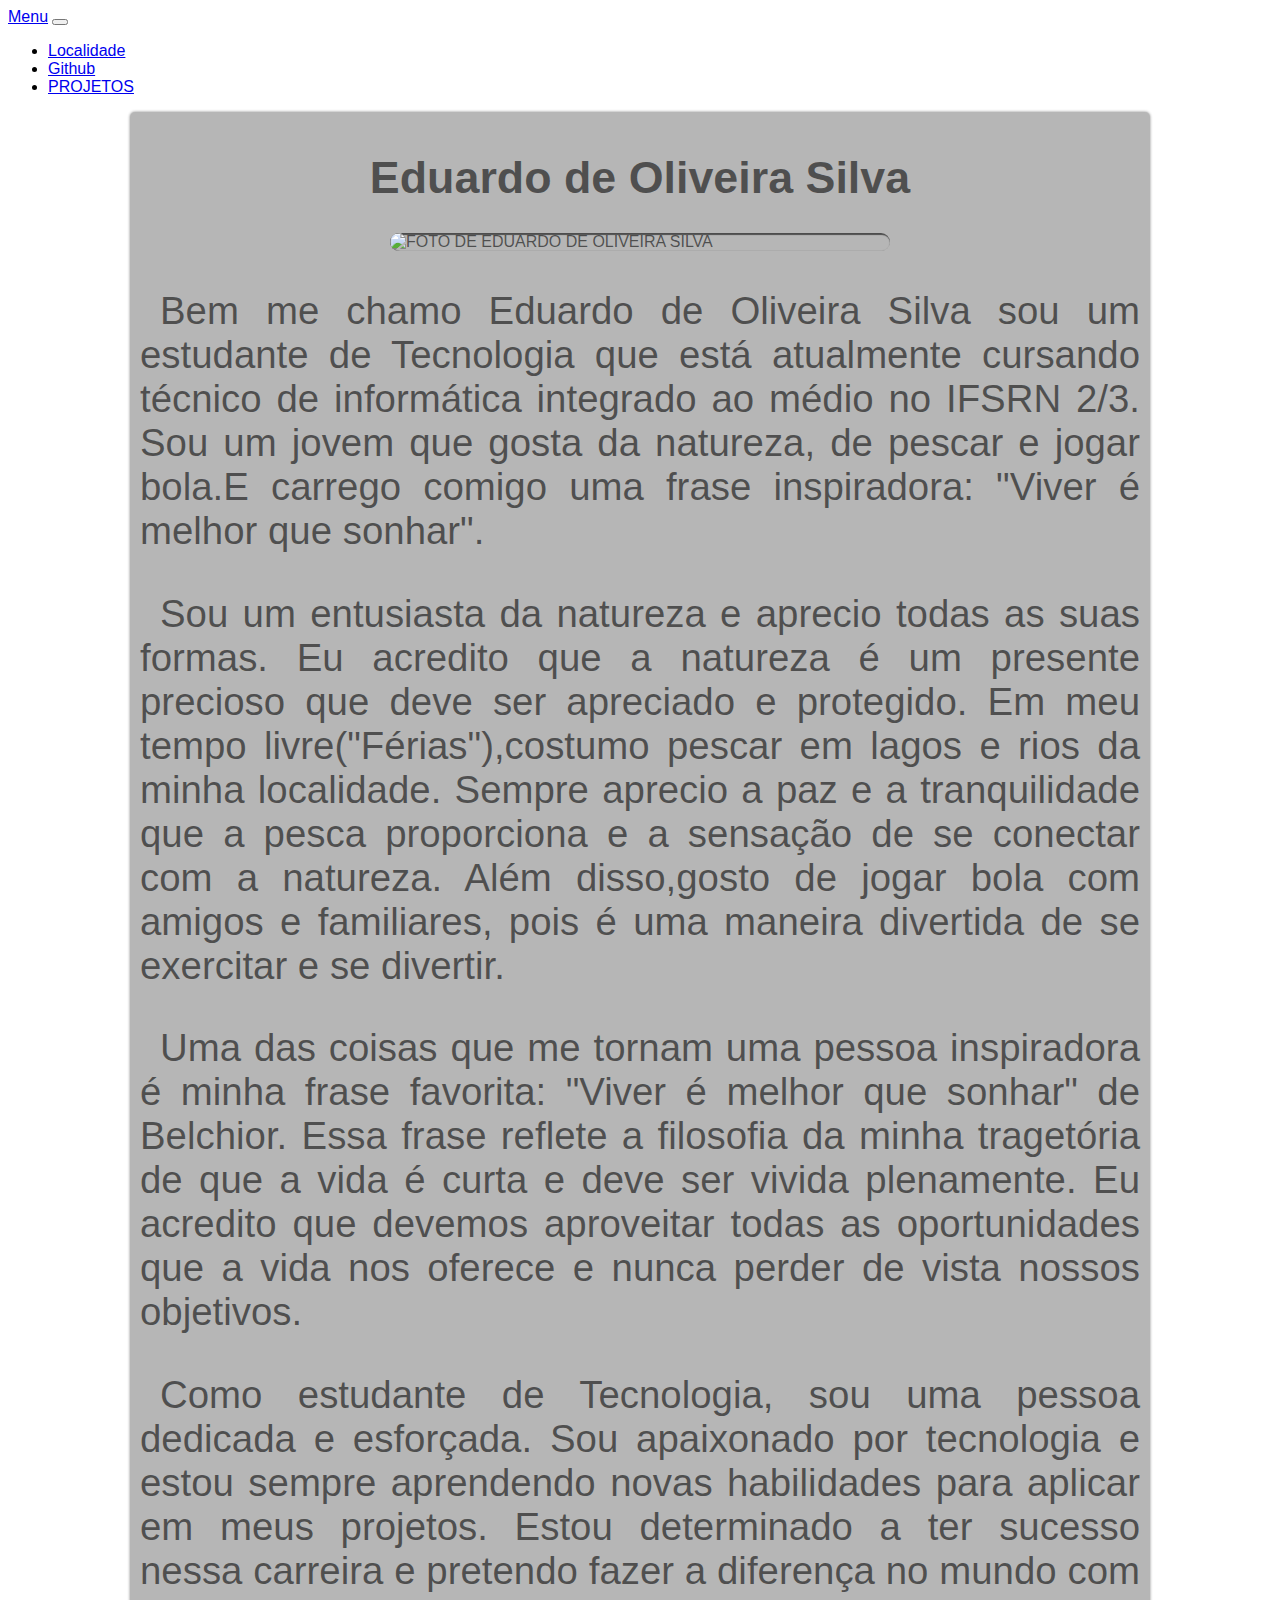
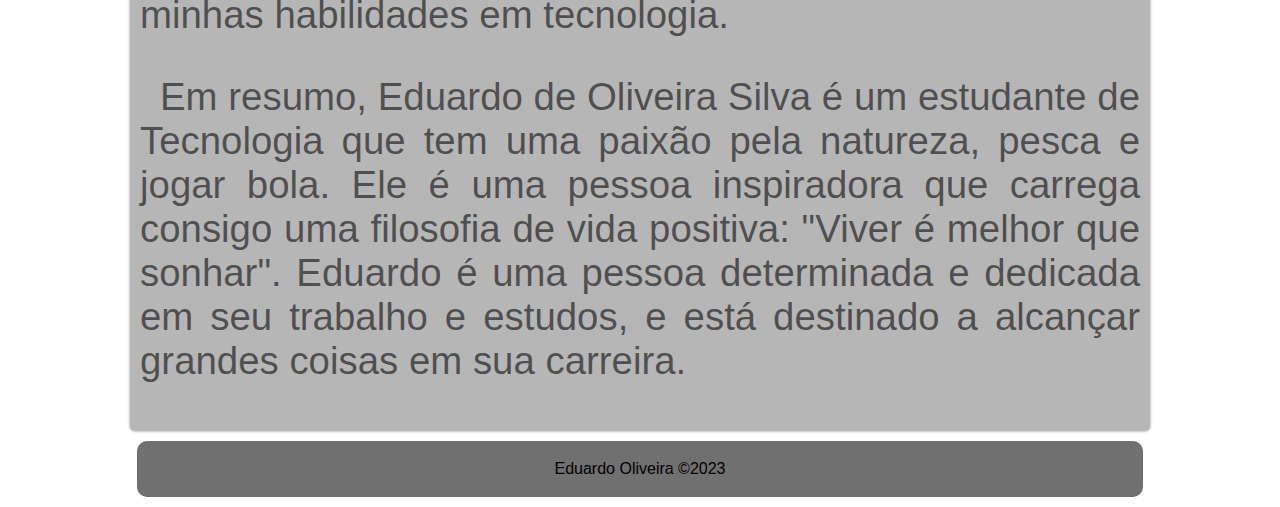
==== Eduardo.html @ d031ef60 "Initial commit" ====
<!DOCTYPE html>
<html lang="pt-br">
<head>
    <meta charset="UTF-8">
    <meta http-equiv="X-UA-Compatible" content="IE=edge">
    <meta name="viewport" content="width=device-width, initial-scale=1.0">
    <link href="https://cdn.jsdelivr.net/npm/bootstrap@5.3.0-alpha3/dist/css/bootstrap.min.css" rel="stylesheet" integrity="sha384-KK94CHFLLe+nY2dmCWGMq91rCGa5gtU4mk92HdvYe+M/SXH301p5ILy+dN9+nJOZ" crossorigin="anonymous">
    <script src="https://cdn.jsdelivr.net/npm/bootstrap@5.3.0-alpha3/dist/js/bootstrap.bundle.min.js" integrity="sha384-ENjdO4Dr2bkBIFxQpeoTz1HIcje39Wm4jDKdf19U8gI4ddQ3GYNS7NTKfAdVQSZe" crossorigin="anonymous"></script>

    <link rel="shortcut icon" href="imagens/favicon.png" type="image/x-icon">

    <link rel="stylesheet" href="style.css">
    <title>Eduardo de Oliveira Silva</title>
</head>
<body>
    <nav class="navbar navbar-expand-lg bg-body-tertiary">
        <div class="container-fluid">
          <a class="navbar-brand" href="#">Menu</a>
          <button class="navbar-toggler" type="button" data-bs-toggle="collapse" data-bs-target="#navbarSupportedContent" aria-controls="navbarSupportedContent" aria-expanded="false" aria-label="Toggle navigation">
            <span class="navbar-toggler-icon"></span>
          </button>
          <div class="collapse navbar-collapse" id="navbarSupportedContent">
            <ul class="navbar-nav me-auto mb-2 mb-lg-0">
              <li class="nav-item">
                <a class="nav-link active" aria-current="page" href="Localidade/index.html">Localidade</a>
              </li>
              <li class="nav-item">
                <a class="nav-link" href="https://github.com/EduardoOliveiraS">Github</a>
                <li class="nav-item">
                    <a class="nav-link" href="Projetos/projeto.html">PROJETOS</a>
                  </li>
              </li>
            </ul>
              </li>
          </div>
        </div>
      </nav>
    <main>
        <article>
            <h1>Eduardo de Oliveira Silva</h1>
            <div class="foto1"><img src="https://avatars.githubusercontent.com/u/131202854?v=4" alt=" FOTO DE EDUARDO DE OLIVEIRA SILVA"></div>

            <p>Bem me chamo Eduardo de Oliveira Silva sou um estudante de Tecnologia que está atualmente cursando técnico de informática integrado ao médio no IFSRN 2/3. Sou um jovem que gosta da natureza, de pescar e jogar bola.E carrego comigo uma frase inspiradora: "Viver é melhor que sonhar".</p>

            <p>Sou um entusiasta da natureza e aprecio todas as suas formas. Eu acredito que a natureza é um presente precioso que deve ser apreciado e protegido. Em meu tempo livre("Férias"),costumo pescar em lagos e rios da minha localidade. Sempre aprecio a paz e a tranquilidade que a pesca proporciona e a sensação de se conectar com a natureza. Além disso,gosto de jogar bola com amigos e familiares, pois é uma maneira divertida de se exercitar e se divertir.</p>

            <p>Uma das coisas que me tornam uma pessoa inspiradora é minha frase favorita: "Viver é melhor que sonhar" de Belchior. Essa frase reflete a filosofia da minha tragetória de que a vida é curta e deve ser vivida plenamente. Eu acredito que devemos aproveitar todas as oportunidades que a vida nos oferece e nunca perder de vista nossos objetivos.</p>

            <p>Como estudante de Tecnologia, sou uma pessoa dedicada e esforçada. Sou apaixonado por tecnologia e estou sempre aprendendo novas habilidades para aplicar em meus projetos. Estou determinado a ter sucesso nessa carreira e pretendo fazer a diferença no mundo com minhas habilidades em tecnologia.</p>

            <p>Em resumo, Eduardo de Oliveira Silva é um estudante de Tecnologia que tem uma paixão pela natureza, pesca e jogar bola. Ele é uma pessoa inspiradora que carrega consigo uma filosofia de vida positiva: "Viver é melhor que sonhar". Eduardo é uma pessoa determinada e dedicada em seu trabalho e estudos, e está destinado a alcançar grandes coisas em sua carreira.</p>
        </article>
    </main>
    <footer>
        <p>Eduardo Oliveira &copy;2023</p>
    </footer>
    
</body>
</html>
---- style.css ----
@charset "UTF-8";
body,html{
    font-family: Arial, Helvetica, sans-serif;
}
main{
    min-width:300px;
    max-width: 1000px;
    margin: auto;
    background-color: rgba(0, 0, 0, 0.288);
    color:rgba(0, 0, 0, 0.575);
    padding: 10px;
    border-radius: 5px;
    box-shadow: 0px 0px 3px rgba(0, 0, 0, 0.479);
}
article>h1{
    text-align: center;
    font-size:3.5vw;
}
article>p{
    font-size: 3vw;
    text-indent: 20px;
    text-align: justify;
}

.foto1 > img{
    width:50%;
    display: block;
    margin: auto;
    border-radius: 10px;
    box-shadow: inset 1px 1px 1px 1px ;
    
}
footer{
    min-width:300px;
    max-width: 1000px;
    background-color: rgba(0, 0, 0, 0.562);
    color:black;
    padding:3px;
    border-radius: 10px;
    margin-top: 10px;
    margin: 10px auto;
}
footer>p{

    text-align: center;
}
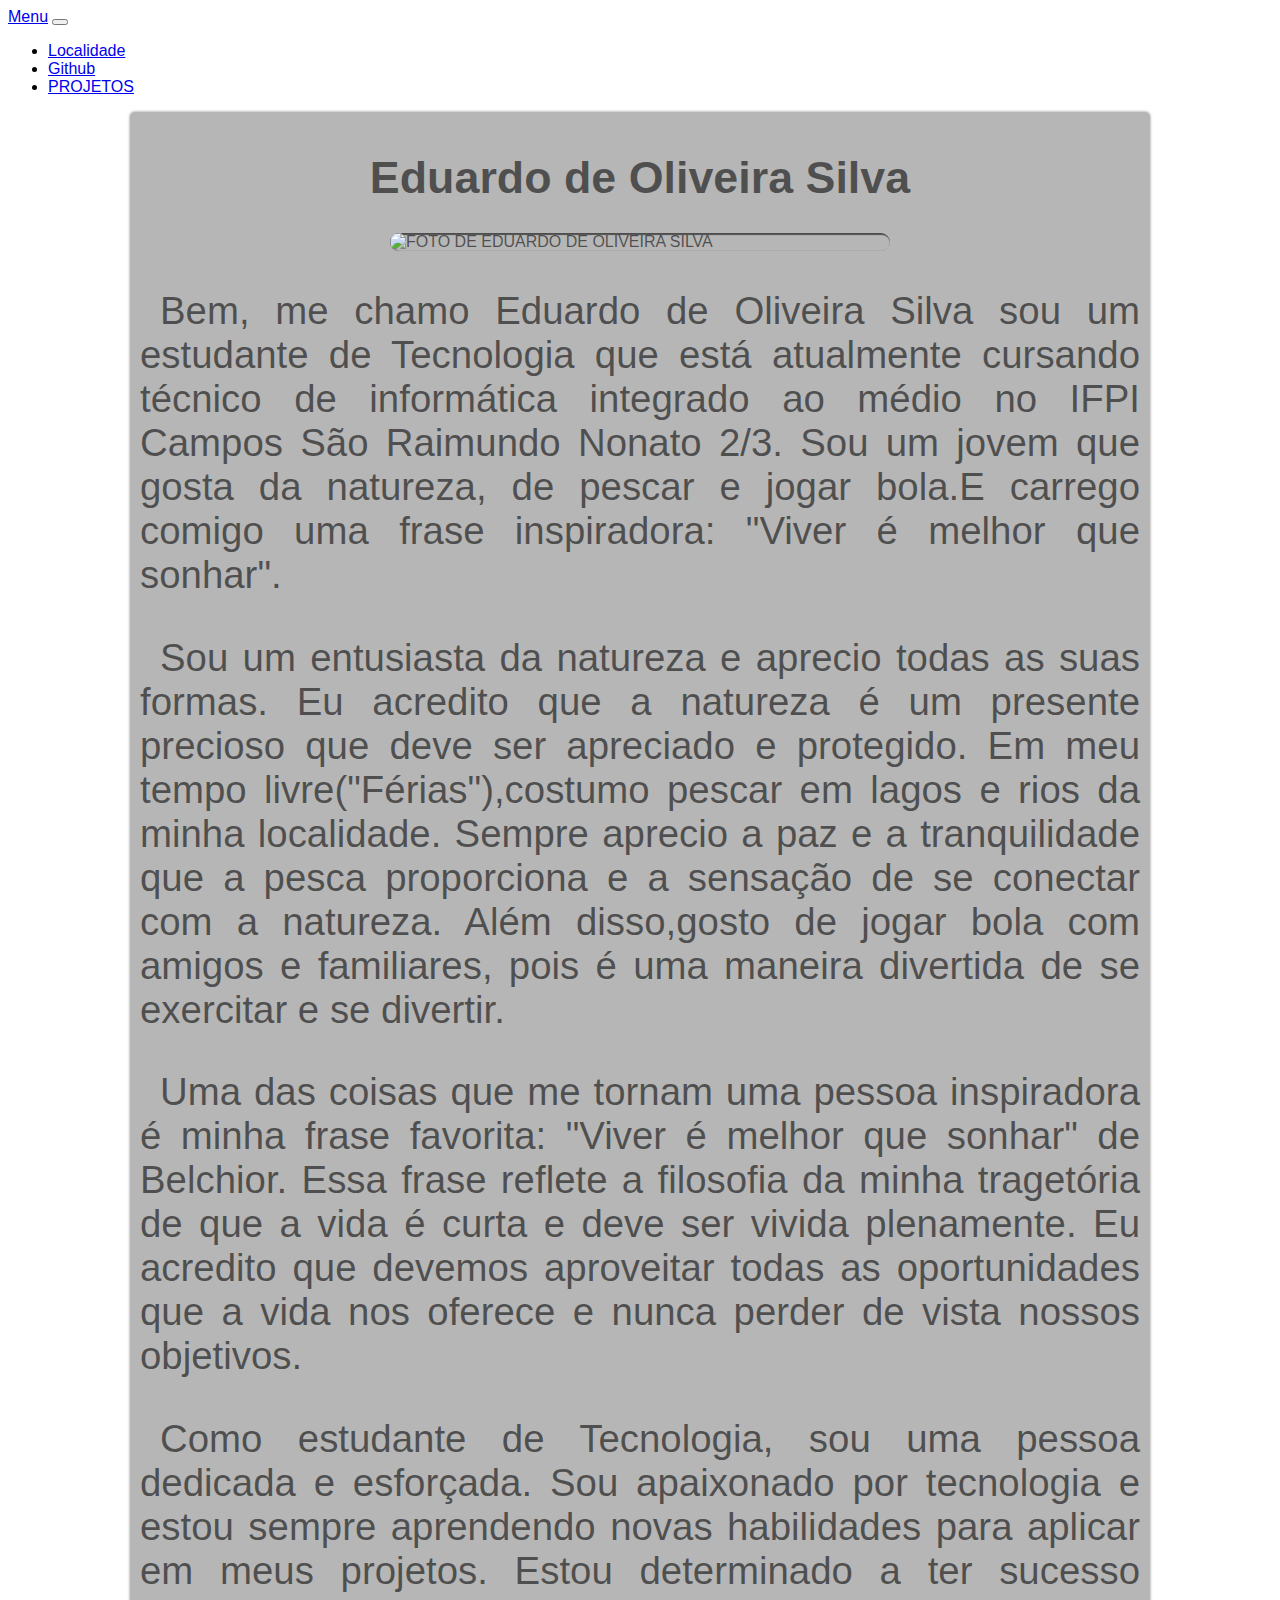
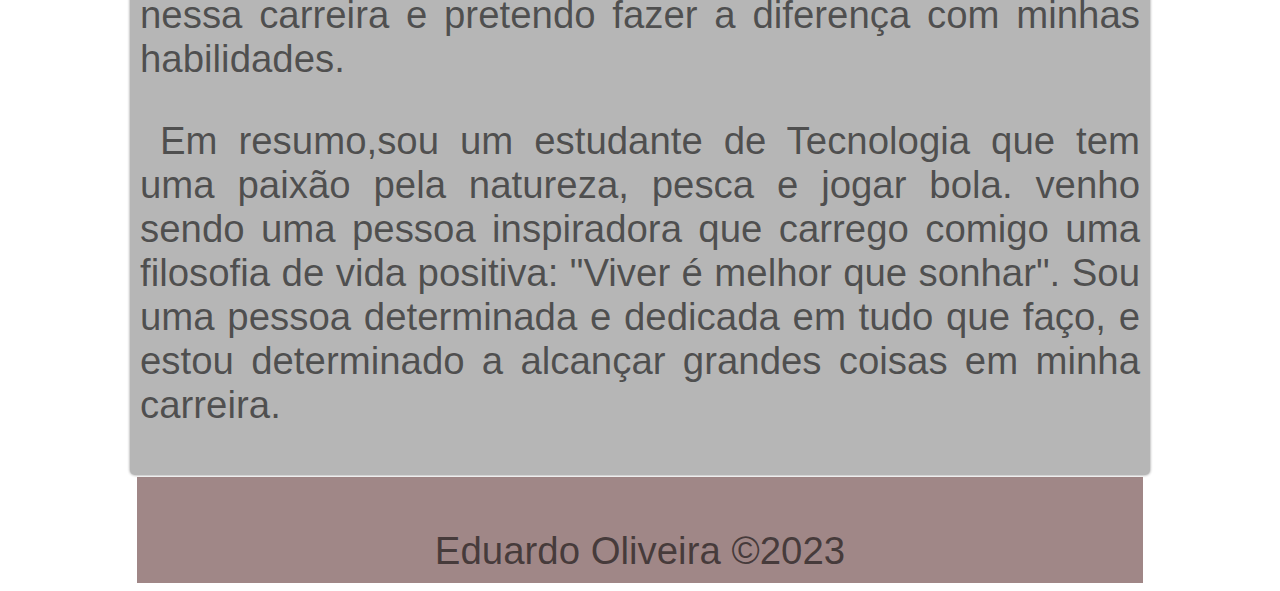
==== commit 7671737e: "atualizei" ====
--- a/Eduardo.html
+++ b/Eduardo.html
@@ -40,15 +40,26 @@
             <h1>Eduardo de Oliveira Silva</h1>
             <div class="foto1"><img src="https://avatars.githubusercontent.com/u/131202854?v=4" alt=" FOTO DE EDUARDO DE OLIVEIRA SILVA"></div>
 
-            <p>Bem me chamo Eduardo de Oliveira Silva sou um estudante de Tecnologia que está atualmente cursando técnico de informática integrado ao médio no IFSRN 2/3. Sou um jovem que gosta da natureza, de pescar e jogar bola.E carrego comigo uma frase inspiradora: "Viver é melhor que sonhar".</p>
+            <p>Bem, me chamo Eduardo de Oliveira Silva sou um estudante de Tecnologia que está atualmente cursando técnico de informática integrado ao médio no IFPI Campos São Raimundo Nonato 2/3. Sou um jovem que gosta da natureza, de pescar e jogar bola.E carrego comigo uma frase inspiradora: "Viver é melhor que sonhar".</p>
 
             <p>Sou um entusiasta da natureza e aprecio todas as suas formas. Eu acredito que a natureza é um presente precioso que deve ser apreciado e protegido. Em meu tempo livre("Férias"),costumo pescar em lagos e rios da minha localidade. Sempre aprecio a paz e a tranquilidade que a pesca proporciona e a sensação de se conectar com a natureza. Além disso,gosto de jogar bola com amigos e familiares, pois é uma maneira divertida de se exercitar e se divertir.</p>
 
             <p>Uma das coisas que me tornam uma pessoa inspiradora é minha frase favorita: "Viver é melhor que sonhar" de Belchior. Essa frase reflete a filosofia da minha tragetória de que a vida é curta e deve ser vivida plenamente. Eu acredito que devemos aproveitar todas as oportunidades que a vida nos oferece e nunca perder de vista nossos objetivos.</p>
 
-            <p>Como estudante de Tecnologia, sou uma pessoa dedicada e esforçada. Sou apaixonado por tecnologia e estou sempre aprendendo novas habilidades para aplicar em meus projetos. Estou determinado a ter sucesso nessa carreira e pretendo fazer a diferença no mundo com minhas habilidades em tecnologia.</p>
+            <p>Como estudante de Tecnologia, sou uma pessoa dedicada e esforçada. Sou apaixonado por tecnologia e estou sempre aprendendo novas habilidades para aplicar em meus projetos. Estou determinado a ter sucesso nessa carreira e pretendo fazer a diferença com minhas habilidades.</p>
+            <!--
+              Estou
+                Fui
+                Seria
+                Era
+                Vou ser
+                Me torno
+                Tornei-me
+                Venho sendo
+                Sendo
+              -->
 
-            <p>Em resumo, Eduardo de Oliveira Silva é um estudante de Tecnologia que tem uma paixão pela natureza, pesca e jogar bola. Ele é uma pessoa inspiradora que carrega consigo uma filosofia de vida positiva: "Viver é melhor que sonhar". Eduardo é uma pessoa determinada e dedicada em seu trabalho e estudos, e está destinado a alcançar grandes coisas em sua carreira.</p>
+            <p>Em resumo,sou um estudante de Tecnologia que tem uma paixão pela natureza, pesca e jogar bola. venho sendo uma pessoa inspiradora que carrego comigo uma filosofia de vida positiva: "Viver é melhor que sonhar". Sou uma pessoa determinada e dedicada em tudo que faço, e estou determinado a alcançar grandes coisas em minha carreira.</p>
         </article>
     </main>
     <footer>
--- a/style.css
+++ b/style.css
@@ -33,14 +33,15 @@
 footer{
     min-width:300px;
     max-width: 1000px;
-    background-color: rgba(0, 0, 0, 0.562);
+    background-color:rgba(102, 63, 63, 0.623);
     color:black;
     padding:3px;
-    border-radius: 10px;
-    margin-top: 10px;
-    margin: 10px auto;
+    margin: 2px auto 1px auto;
 }
 footer>p{
-
-    text-align: center;
+text-align: center;
+padding-top: 10px;
+margin-bottom: 7px;
+color:rgba(0, 0, 0, 0.575);
+font-size: 3vw;
 }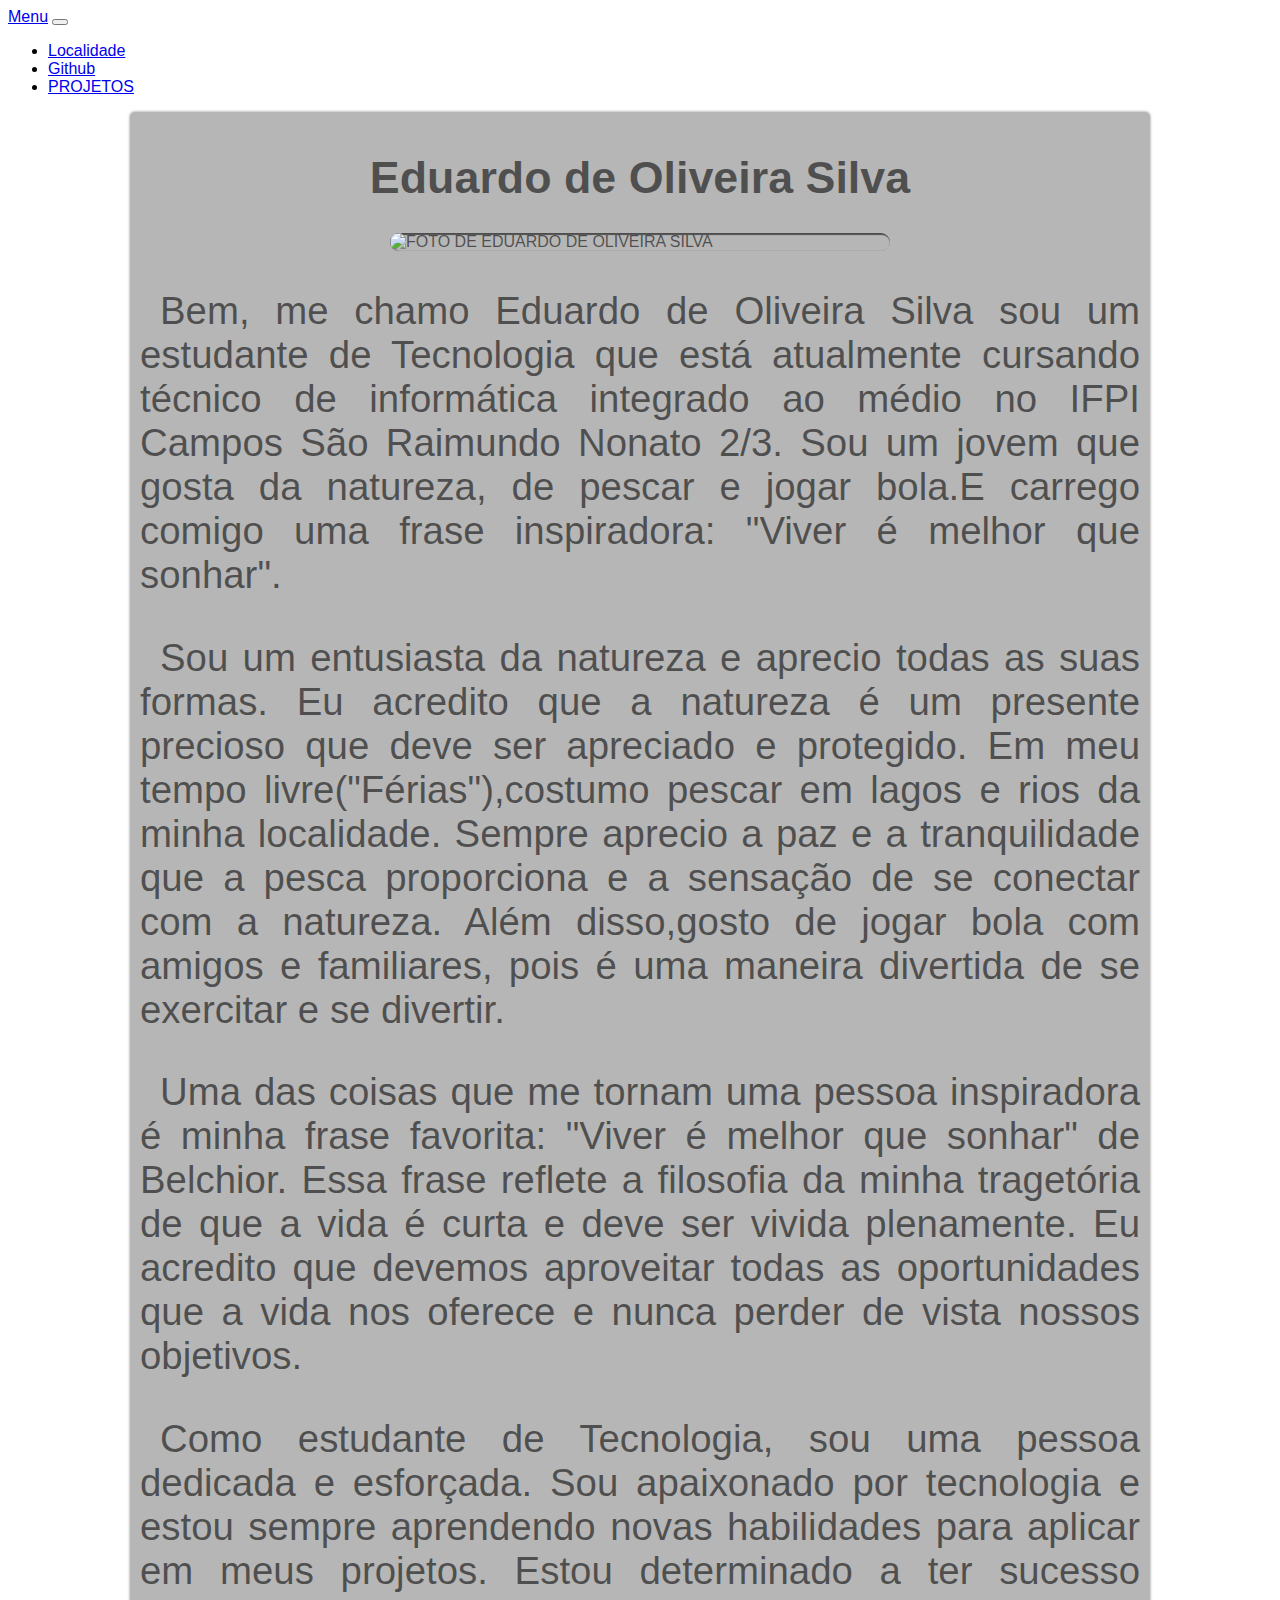
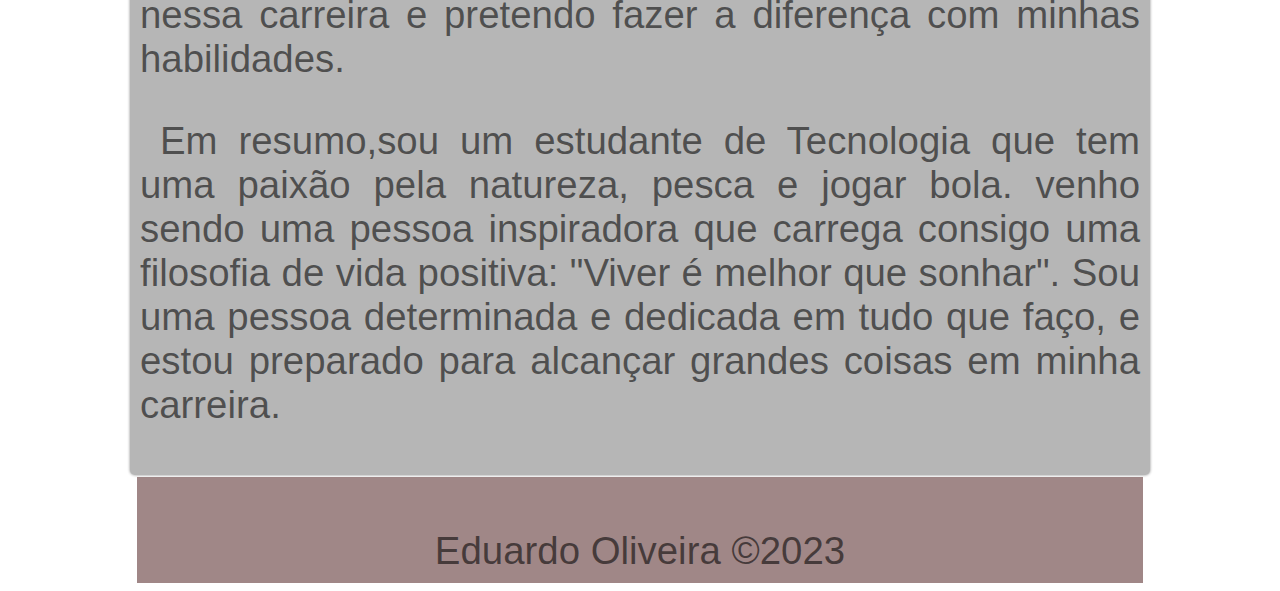
==== commit 9262f0dd: "atualizei" ====
--- a/Eduardo.html
+++ b/Eduardo.html
@@ -59,7 +59,7 @@
                 Sendo
               -->
 
-            <p>Em resumo,sou um estudante de Tecnologia que tem uma paixão pela natureza, pesca e jogar bola. venho sendo uma pessoa inspiradora que carrego comigo uma filosofia de vida positiva: "Viver é melhor que sonhar". Sou uma pessoa determinada e dedicada em tudo que faço, e estou determinado a alcançar grandes coisas em minha carreira.</p>
+            <p>Em resumo,sou um estudante de Tecnologia que tem uma paixão pela natureza, pesca e jogar bola. venho sendo uma pessoa inspiradora que carrega consigo uma filosofia de vida positiva: "Viver é melhor que sonhar". Sou uma pessoa determinada e dedicada em tudo que faço, e estou preparado para alcançar grandes coisas em minha carreira.</p>
         </article>
     </main>
     <footer>
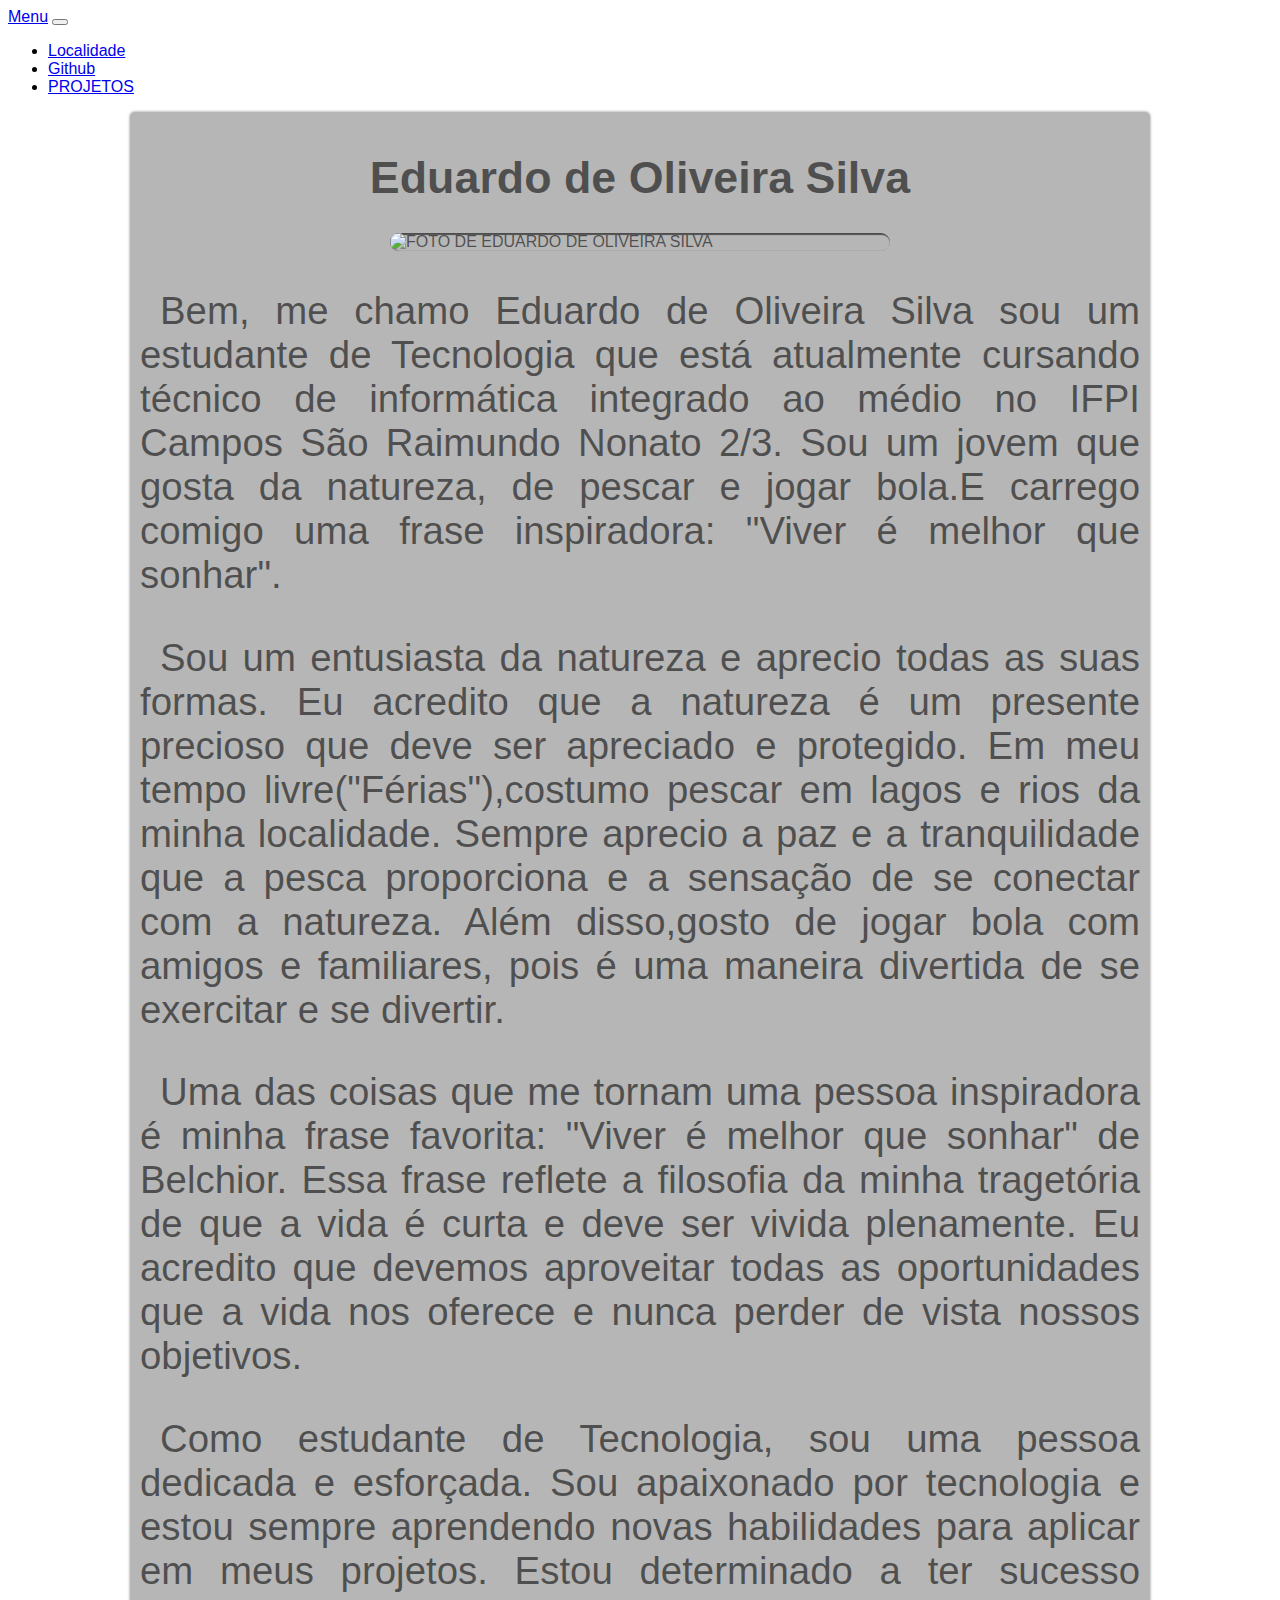
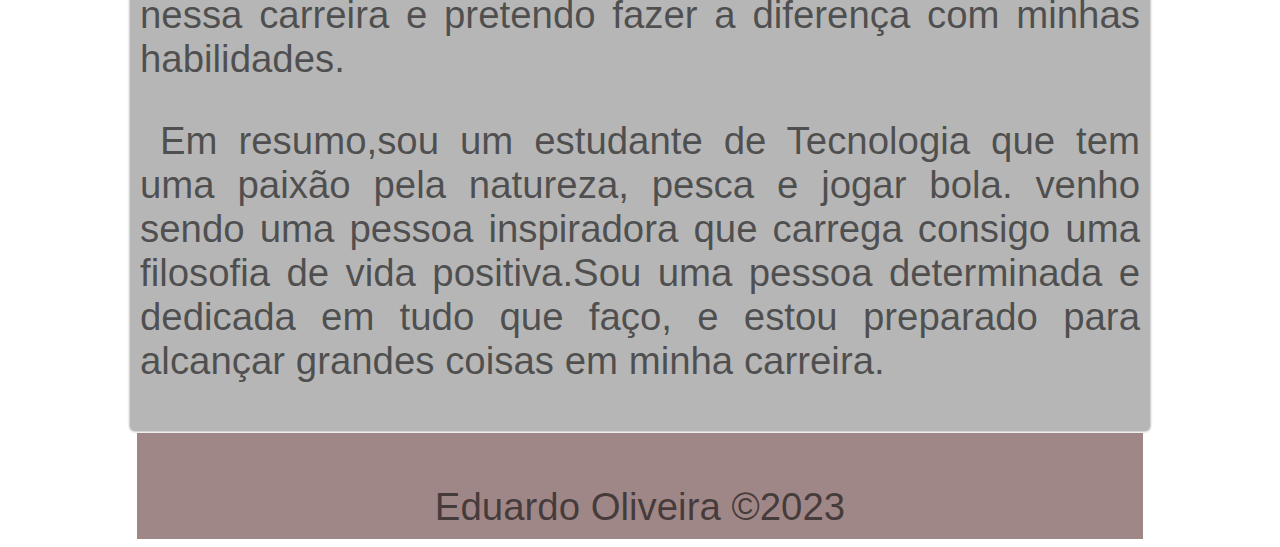
==== commit 40d17455: "atualizei" ====
--- a/Eduardo.html
+++ b/Eduardo.html
@@ -59,7 +59,7 @@
                 Sendo
               -->
 
-            <p>Em resumo,sou um estudante de Tecnologia que tem uma paixão pela natureza, pesca e jogar bola. venho sendo uma pessoa inspiradora que carrega consigo uma filosofia de vida positiva: "Viver é melhor que sonhar". Sou uma pessoa determinada e dedicada em tudo que faço, e estou preparado para alcançar grandes coisas em minha carreira.</p>
+            <p>Em resumo,sou um estudante de Tecnologia que tem uma paixão pela natureza, pesca e jogar bola. venho sendo uma pessoa inspiradora que carrega consigo uma filosofia de vida positiva.Sou uma pessoa determinada e dedicada em tudo que faço, e estou preparado para alcançar grandes coisas em minha carreira.</p>
         </article>
     </main>
     <footer>
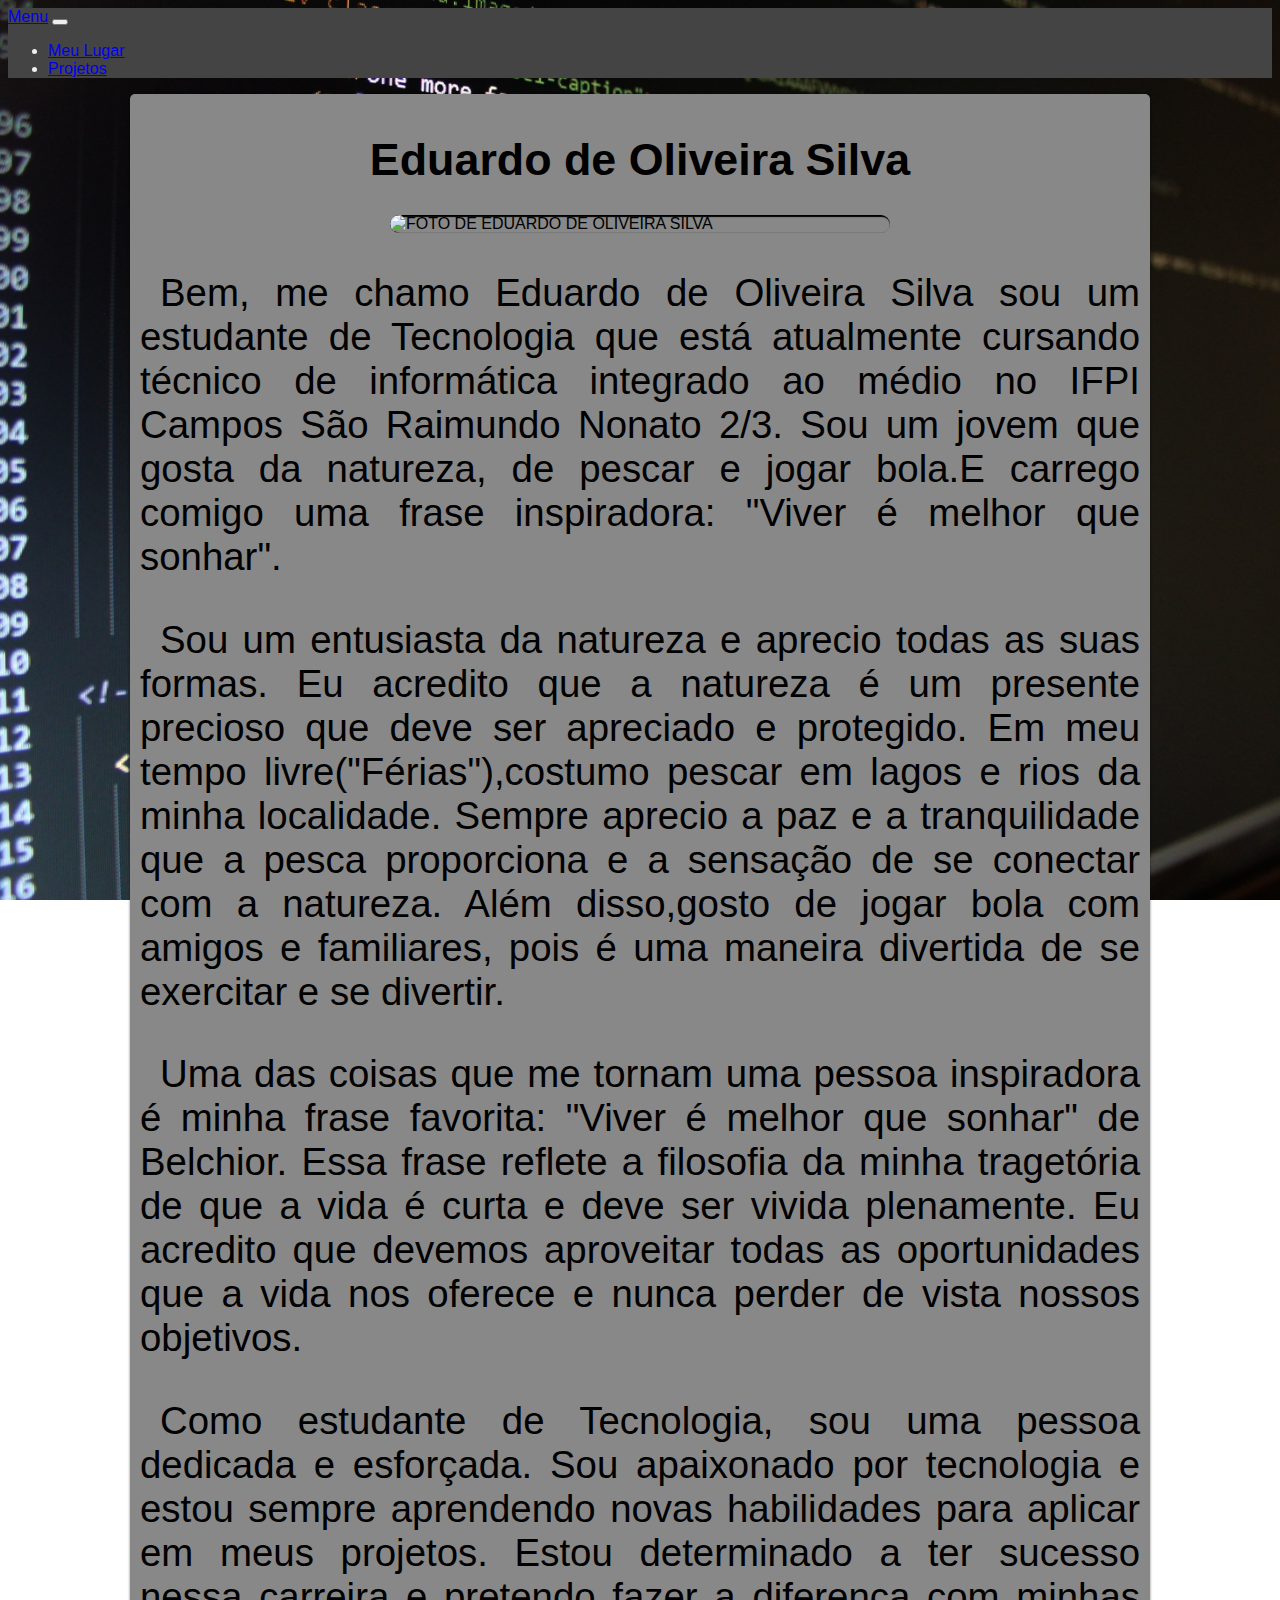
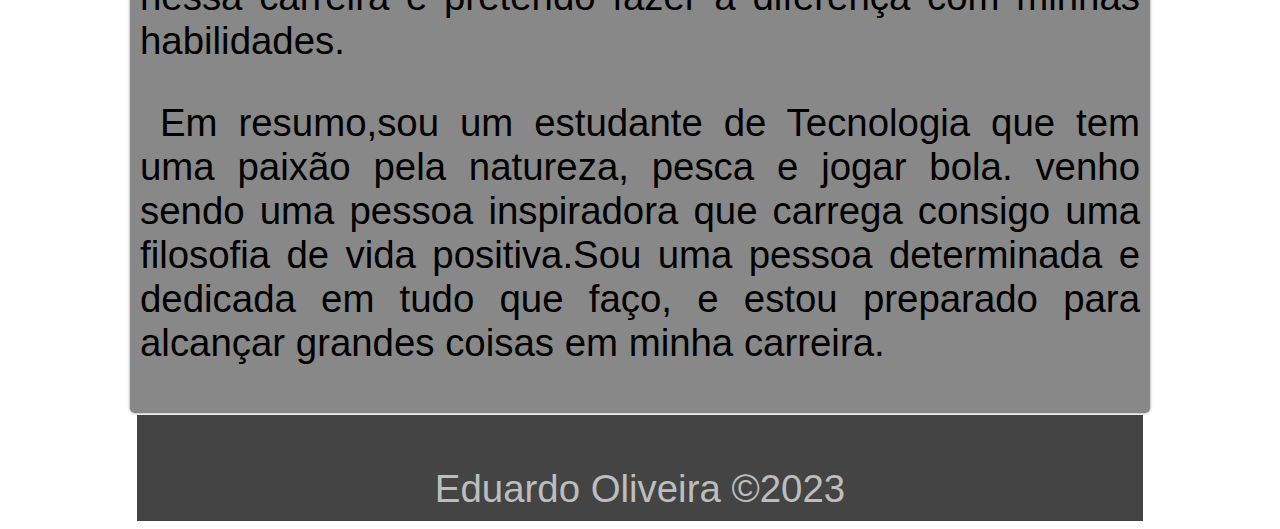
==== commit 8e71a06a: "atuaizei" ====
--- a/Eduardo.html
+++ b/Eduardo.html
@@ -13,28 +13,23 @@
     <title>Eduardo de Oliveira Silva</title>
 </head>
 <body>
-    <nav class="navbar navbar-expand-lg bg-body-tertiary">
-        <div class="container-fluid">
-          <a class="navbar-brand" href="#">Menu</a>
-          <button class="navbar-toggler" type="button" data-bs-toggle="collapse" data-bs-target="#navbarSupportedContent" aria-controls="navbarSupportedContent" aria-expanded="false" aria-label="Toggle navigation">
-            <span class="navbar-toggler-icon"></span>
-          </button>
-          <div class="collapse navbar-collapse" id="navbarSupportedContent">
-            <ul class="navbar-nav me-auto mb-2 mb-lg-0">
-              <li class="nav-item">
-                <a class="nav-link active" aria-current="page" href="Localidade/index.html">Localidade</a>
-              </li>
-              <li class="nav-item">
-                <a class="nav-link" href="https://github.com/EduardoOliveiraS">Github</a>
-                <li class="nav-item">
-                    <a class="nav-link" href="Projetos/projeto.html">PROJETOS</a>
-                  </li>
-              </li>
-            </ul>
-              </li>
-          </div>
-        </div>
-      </nav>
+  <nav class="navbar navbar-expand-lg">
+    <div class="container-fluid">
+      <a class="navbar-brand" href="#">Menu</a>
+      <button class="navbar-toggler" type="button" data-bs-toggle="collapse" data-bs-target="#navbarSupportedContent" aria-controls="navbarSupportedContent" aria-expanded="false" aria-label="Toggle navigation">
+        <span class="navbar-toggler-icon"></span>
+      </button>
+      <div class="collapse navbar-collapse" id="navbarSupportedContent">
+        <ul class="navbar-nav me-auto mb-2 mb-lg-0">
+          <li class="nav-item">
+            <a class="nav-link active" aria-current="page" href="https://eduardooliveiras.github.io/Barragem-Salinas/">Meu Lugar</a>
+          </li>
+          <li class="nav-item">
+            <a class="nav-link" href="Projetos/projeto.html">Projetos</a>
+          </li>
+      </div>
+    </div>
+  </nav>
     <main>
         <article>
             <h1>Eduardo de Oliveira Silva</h1>
@@ -47,17 +42,6 @@
             <p>Uma das coisas que me tornam uma pessoa inspiradora é minha frase favorita: "Viver é melhor que sonhar" de Belchior. Essa frase reflete a filosofia da minha tragetória de que a vida é curta e deve ser vivida plenamente. Eu acredito que devemos aproveitar todas as oportunidades que a vida nos oferece e nunca perder de vista nossos objetivos.</p>
 
             <p>Como estudante de Tecnologia, sou uma pessoa dedicada e esforçada. Sou apaixonado por tecnologia e estou sempre aprendendo novas habilidades para aplicar em meus projetos. Estou determinado a ter sucesso nessa carreira e pretendo fazer a diferença com minhas habilidades.</p>
-            <!--
-              Estou
-                Fui
-                Seria
-                Era
-                Vou ser
-                Me torno
-                Tornei-me
-                Venho sendo
-                Sendo
-              -->
 
             <p>Em resumo,sou um estudante de Tecnologia que tem uma paixão pela natureza, pesca e jogar bola. venho sendo uma pessoa inspiradora que carrega consigo uma filosofia de vida positiva.Sou uma pessoa determinada e dedicada em tudo que faço, e estou preparado para alcançar grandes coisas em minha carreira.</p>
         </article>
--- a/style.css
+++ b/style.css
@@ -1,13 +1,37 @@
 @charset "UTF-8";
+/*Cor principal: #444444 (cinza escuro)
+Tons mais claros:
+#636363 (cinza médio)
+#888888 (cinza claro)
+#BDBDBD (cinza claro acinzentado)
+#EFEFEF (branco cinza claro)*/
+:root{
+    --cor-pricipal:#444444;
+    --cinza-médio:#636363;
+    --cinza-claro:#888888;
+    --cinza-acinzentado:#BDBDBD;
+    --branco-cinza:#EFEFEF;
+
+
+}
+.navbar{
+    background-color: var(--cor-pricipal);
+    color: var(--branco-cinza);
+}
+
 body,html{
     font-family: Arial, Helvetica, sans-serif;
+    background-image: url("imagens/imagem\ de\ fundo.jpg");
+    background-position: center center;
+    background-size: cover;
+    background-attachment: fixed;
 }
 main{
     min-width:300px;
     max-width: 1000px;
     margin: auto;
-    background-color: rgba(0, 0, 0, 0.288);
-    color:rgba(0, 0, 0, 0.575);
+    background-color:var(--cinza-claro);
+    color:black;
     padding: 10px;
     border-radius: 5px;
     box-shadow: 0px 0px 3px rgba(0, 0, 0, 0.479);
@@ -33,8 +57,7 @@
 footer{
     min-width:300px;
     max-width: 1000px;
-    background-color:rgba(102, 63, 63, 0.623);
-    color:black;
+    background-color:var(--cor-pricipal);
     padding:3px;
     margin: 2px auto 1px auto;
 }
@@ -42,6 +65,6 @@
 text-align: center;
 padding-top: 10px;
 margin-bottom: 7px;
-color:rgba(0, 0, 0, 0.575);
+color: var(--cinza-acinzentado);
 font-size: 3vw;
 }